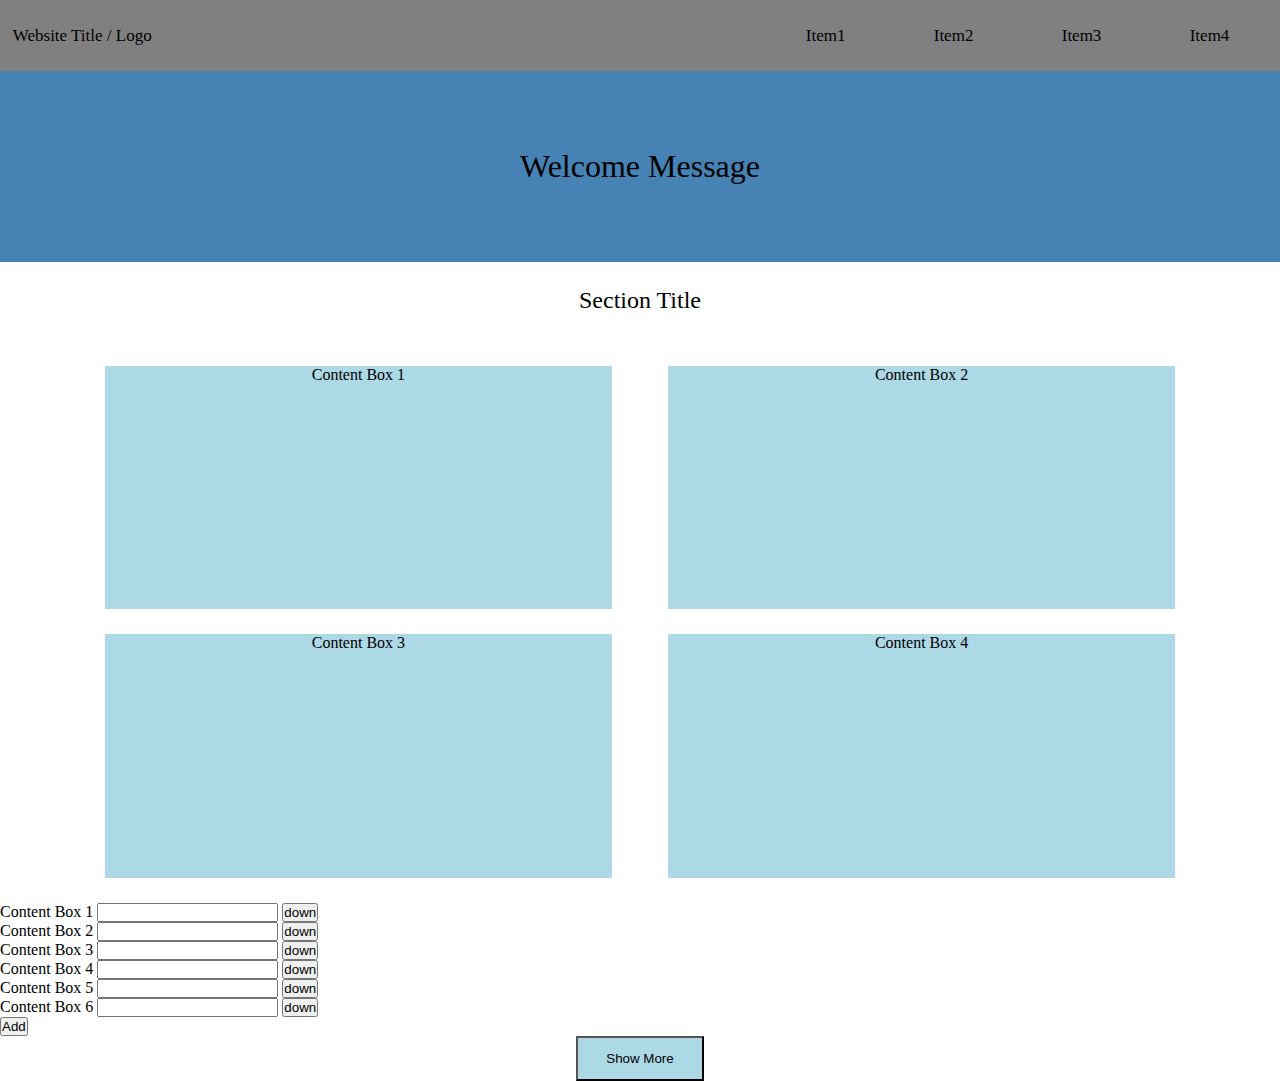
==== Week-2/Assignment-2/index.html @ 34ed7738 "update" ====
<!DOCTYPE html>
<html>
    <head>
        <link rel='stylesheet' href='style.css'>
    </head>
    <body>
        <nav>
            <a id='logo'>Website Title / Logo</a>
            <a class='nav_item'>Item1</a>
            <a class='nav_item'>Item2</a>
            <a class='nav_item'>Item3</a>
            <a class='nav_item'>Item4</a>
        </nav>
        <section id='wmsg' class='reseted'>Welcome Message</section>
        <section id='boxgparent'>
            <p id='title'>Section Title</p>
            <div id='boxparent'>
                <div class="contentBox">
                    <p>Content Box 1</p>
                </div>
                <div class='contentBox'>
                    <p>Content Box 2</p>
                </div>
            </div>
            <div id='boxparent'>
                <div class='contentBox'>
                    <p>Content Box 3</p>
                </div>
                <div class='contentBox'>
                    <p>Content Box 4</p>
                </div>
            </div>
        </section>
        <section>
            <div class='newContentDiv'>
                <div>
                    Content Box 1
                    <input class='newContentInBox'>
                    <button class='down'>down</button>
                </div>
                <div>
                    Content Box 2
                    <input class='newContentInBox'>
                    <button class='down'>down</button>
                </div>                
                <div>
                    Content Box 3
                    <input class='newContentInBox'>
                    <button class='down'>down</button>
                </div>                
                <div>
                    Content Box 4
                    <input class='newContentInBox'>
                    <button class='down'>down</button>
                </div>
                <div>
                    Content Box 5
                    <input class='newContentInBox'>
                    <button class='down'>down</button>
                </div>
                <div>
                    Content Box 6
                    <input class='newContentInBox'>
                    <button class='down'>down</button>
                </div>
            </div>
            <div> 
                <button  class='addContentInBox'>Add</button>
            </div>
        </section>
        <section>
            <button id='showMore'>Show More</button>
        </section>
        <section id='boxgparent' class='hide' title='hide'> 
            <div id='boxparent'>
                <div class="box">
                    <p>Content Box 5</p>
                </div>
                <div class='box'>
                    <p>Content Box 6</p>
                </div>
            </div>
            <div id='boxparent'>
                <div class='box'>
                    <p>Content Box 7</p>
                </div>
                <div class='box'>
                    <p>Content Box 8</p>
                </div>
            </div>
        </section>
    <script src = js.js></script>
    </body>
</html>
---- Week-2/Assignment-2/style.css ----
*{
    margin:0px;
    padding:0px;
}

nav{
    background-color: grey;
}

#logo{
    text-align: left;
    width:59%;
    padding-left: 1%;
}

.nav_item{
    width:9%;
    padding-right: 1%;
}

nav a{
    float:left;
    margin: 0px;
    background-color: grey;
    text-align: center;
    text-decoration: none;
    font-size: 17px;
    padding-top:2%;
    padding-bottom:2%;
}

#wmsg{
    font-size: 2em;
    clear:left;
    text-align: center;
    padding-top:6%;
    padding-bottom:6%;
    background-color: steelblue;
}

#title{
    font-size: 1.5em;
    clear:left;
    text-align: center;
    padding-top:2%;
    padding-bottom:2%;
    width: auto;
}

.contentBox{
    justify-content: center;
    align-items: center;
    padding-bottom:20%;
    margin:0 auto;
    background-color: lightblue;
    width:45%;
}

#boxparent{
    display: flex;
    justify-content: center;
    align-items: center;
    margin-left:6%;
    margin-right:6%;
    margin-top:2%;
    margin-bottom:2%;
    width:88%;
}

p{
    text-align: center;
    justify-content: center;
    align-items: center;
    margin:0 auto;
    width:120px;
}

#showMore{
    justify-content: center;
    align-items: center;
    text-align: center;
    width:10%;
    padding: 1%;
    margin-left:45%;
    margin-right:45%;
    background-color: lightblue;
}

.hide{
    display: none;
}
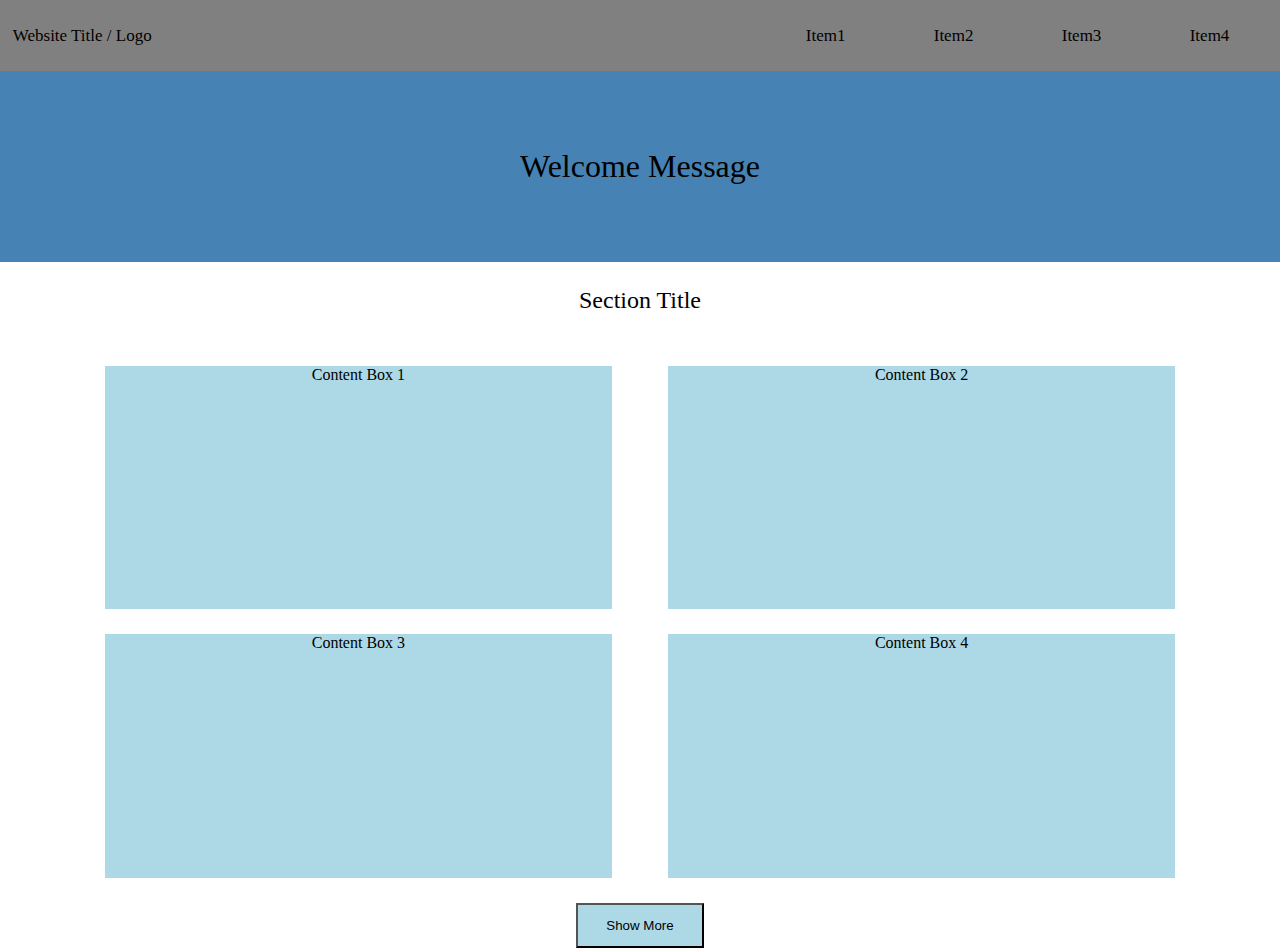
==== commit c77afb2d: "update w2a2" ====
--- a/Week-2/Assignment-2/index.html
+++ b/Week-2/Assignment-2/index.html
@@ -32,6 +32,28 @@
             </div>
         </section>
         <section>
+
+        </section>
+        <section>
+            <button id='showMore'>Show More</button>
+        </section>
+        <section id='boxgparent' class='hide' title='hide'> 
+            <div id='boxparent'>
+                <div class='contentBox'>
+                    <p>Content Box 5</p>
+                </div>
+                <div class='contentBox'>
+                    <p>Content Box 6</p>
+                </div>
+            </div>
+            <div id='boxparent'>
+                <div class='contentBox'>
+                    <p>Content Box 7</p>
+                </div>
+                <div class='contentBox'>
+                    <p>Content Box 8</p>
+                </div>
+            </div>
             <div class='newContentDiv'>
                 <div>
                     Content Box 1
@@ -68,27 +90,6 @@
                 <button  class='addContentInBox'>Add</button>
             </div>
         </section>
-        <section>
-            <button id='showMore'>Show More</button>
-        </section>
-        <section id='boxgparent' class='hide' title='hide'> 
-            <div id='boxparent'>
-                <div class="box">
-                    <p>Content Box 5</p>
-                </div>
-                <div class='box'>
-                    <p>Content Box 6</p>
-                </div>
-            </div>
-            <div id='boxparent'>
-                <div class='box'>
-                    <p>Content Box 7</p>
-                </div>
-                <div class='box'>
-                    <p>Content Box 8</p>
-                </div>
-            </div>
-        </section>
     <script src = js.js></script>
     </body>
 </html>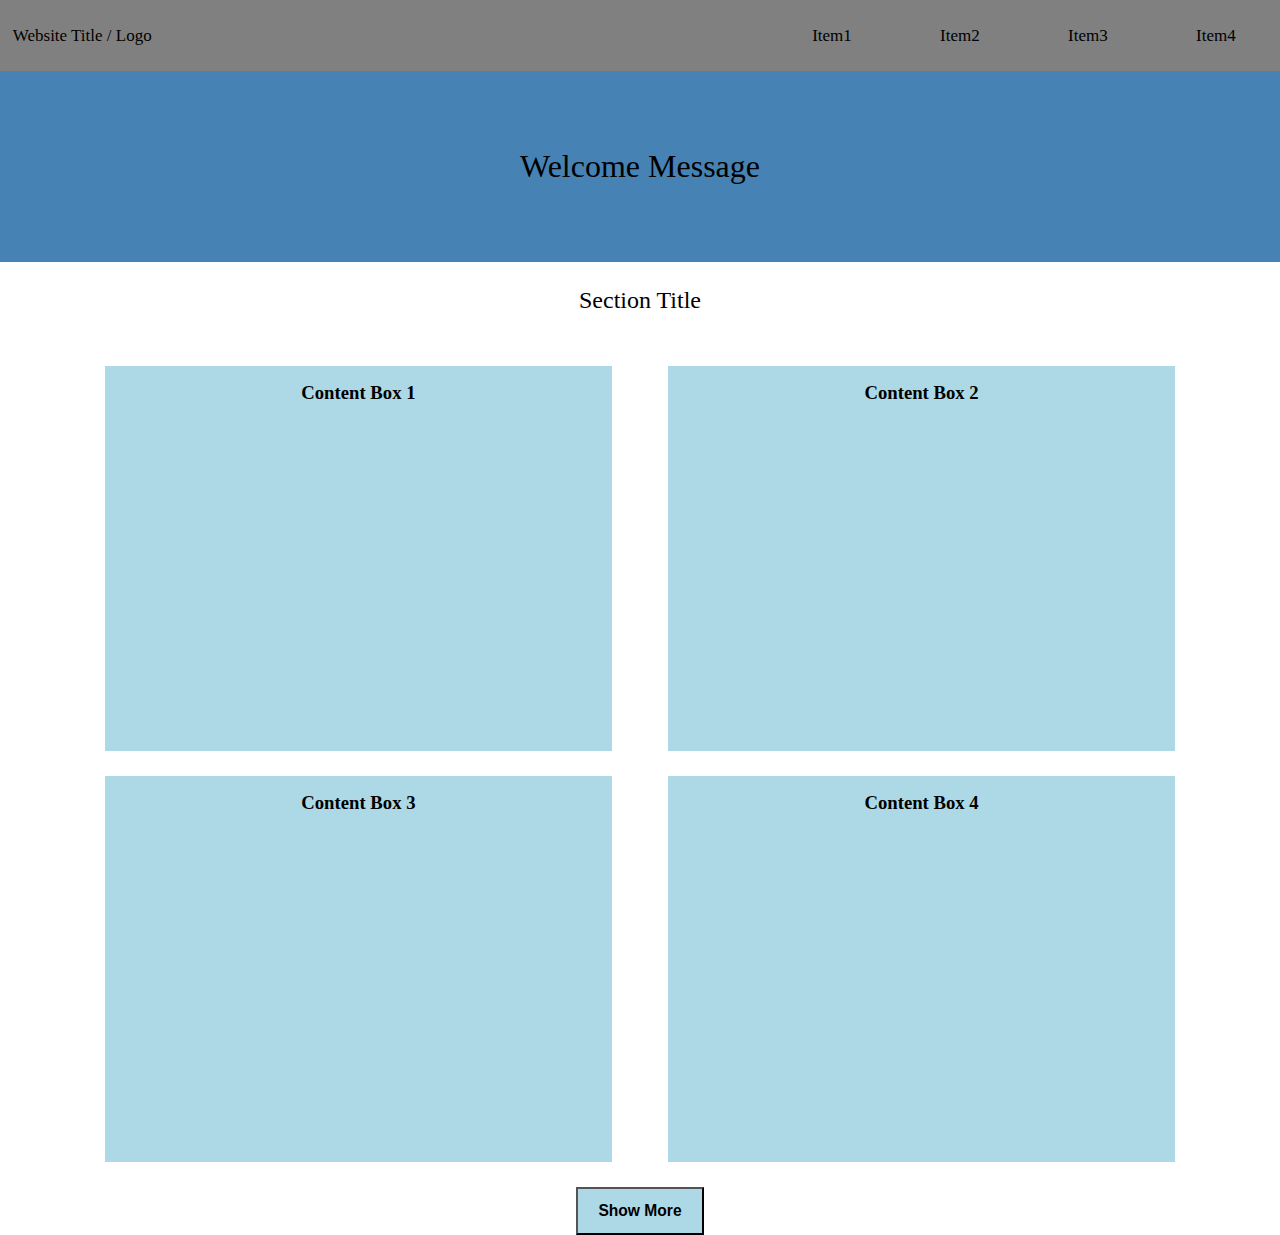
==== commit 8c3d4ab6: "update" ====
--- a/Week-2/Assignment-2/index.html
+++ b/Week-2/Assignment-2/index.html
@@ -5,29 +5,29 @@
     </head>
     <body>
         <nav>
-            <a id='logo'>Website Title / Logo</a>
-            <a class='nav_item'>Item1</a>
-            <a class='nav_item'>Item2</a>
-            <a class='nav_item'>Item3</a>
-            <a class='nav_item'>Item4</a>
+            <a class='logo'>Website Title / Logo</a>
+            <a class='nav-item'>Item1</a>
+            <a class='nav-item'>Item2</a>
+            <a class='nav-item'>Item3</a>
+            <a class='nav-item'>Item4</a>
         </nav>
-        <section id='wmsg' class='reseted'>Welcome Message</section>
-        <section id='boxgparent'>
-            <p id='title'>Section Title</p>
-            <div id='boxparent'>
-                <div class="contentBox">
-                    <p>Content Box 1</p>
+        <section class='welcome-message'>Welcome Message</section>
+        <section class='box-gparent'>
+            <p class='title'>Section Title</p>
+            <div class='box-parent'>
+                <div class="content-box">
+                    <h3>Content Box 1</h3>
                 </div>
-                <div class='contentBox'>
-                    <p>Content Box 2</p>
+                <div class='content-box'>
+                    <h3>Content Box 2</h3>
                 </div>
             </div>
-            <div id='boxparent'>
-                <div class='contentBox'>
-                    <p>Content Box 3</p>
+            <div class='box-parent'>
+                <div class='content-box'>
+                    <h3>Content Box 3</h3>
                 </div>
-                <div class='contentBox'>
-                    <p>Content Box 4</p>
+                <div class='content-box'>
+                    <h3>Content Box 4</h3>
                 </div>
             </div>
         </section>
@@ -35,61 +35,72 @@
 
         </section>
         <section>
-            <button id='showMore'>Show More</button>
+            <button class='show-more'>
+                <h3>Show More</h3>
+            </button>
         </section>
-        <section id='boxgparent' class='hide' title='hide'> 
-            <div id='boxparent'>
-                <div class='contentBox'>
-                    <p>Content Box 5</p>
+        <section class='box-gparent hide'> 
+            <div class='box-parent'>
+                <div class='content-box'>
+                    <h3>Content Box 5</h3>
                 </div>
-                <div class='contentBox'>
-                    <p>Content Box 6</p>
+                <div class='content-box'>
+                    <h3>Content Box 6</h3>
                 </div>
             </div>
-            <div id='boxparent'>
-                <div class='contentBox'>
-                    <p>Content Box 7</p>
+            <div class='box-parent'>
+                <div class='content-box'>
+                    <h3>Content Box 7</h3>
                 </div>
-                <div class='contentBox'>
-                    <p>Content Box 8</p>
+                <div class='content-box'>
+                    <h3>Content Box 8</h3>
                 </div>
             </div>
-            <div class='newContentDiv'>
+            <div class='new-content-div'>
                 <div>
-                    Content Box 1
-                    <input class='newContentInBox'>
+                    <span>Content Box 1</span>
+                    <input class='new-content-in-box'>
                     <button class='down'>down</button>
                 </div>
                 <div>
-                    Content Box 2
-                    <input class='newContentInBox'>
+                    <span>Content Box 2</span>
+                    <input class='new-content-in-box'>
                     <button class='down'>down</button>
                 </div>                
                 <div>
-                    Content Box 3
-                    <input class='newContentInBox'>
+                    <span>Content Box 3</span>
+                    <input class='new-content-in-box'>
                     <button class='down'>down</button>
                 </div>                
                 <div>
-                    Content Box 4
-                    <input class='newContentInBox'>
+                    <span>Content Box 4</span>
+                    <input class='new-content-in-box'>
                     <button class='down'>down</button>
                 </div>
                 <div>
-                    Content Box 5
-                    <input class='newContentInBox'>
+                    <span>Content Box 5</span>
+                    <input class='new-content-in-box'>
                     <button class='down'>down</button>
                 </div>
                 <div>
-                    Content Box 6
-                    <input class='newContentInBox'>
+                    <span>Content Box 6</span>
+                    <input class='new-content-in-box'>
                     <button class='down'>down</button>
                 </div>
+                <div>
+                    <span>Content Box 7</span>
+                    <input class='new-content-in-box'>
+                    <button class='down'>down</button>
+                </div>
+                <div>
+                    <span>Content Box 8</span>
+                    <input class='new-content-in-box'>
+                    <button class='down'>down</button>
+                </div>
+                <button class='add-content-in-box'>Add</button>
             </div>
-            <div> 
-                <button  class='addContentInBox'>Add</button>
-            </div>
+
         </section>
-    <script src = js.js></script>
+    <script src = app.js></script>
     </body>
 </html>--- a/Week-2/Assignment-2/style.css
+++ b/Week-2/Assignment-2/style.css
@@ -7,20 +7,24 @@
     background-color: grey;
 }
 
-#logo{
+.logo{
     text-align: left;
     width:59%;
     padding-left: 1%;
 }
 
-.nav_item{
+.nav-item{
     width:9%;
-    padding-right: 1%;
+    padding-right: 0.5%;
+    padding-left: 0.5%;
 }
 
+.nav-item:hover{
+    background-color: steelblue;
+}
 nav a{
     float:left;
-    margin: 0px;
+    margin: 0 auto;
     background-color: grey;
     text-align: center;
     text-decoration: none;
@@ -29,7 +33,7 @@
     padding-bottom:2%;
 }
 
-#wmsg{
+.welcome-message{
     font-size: 2em;
     clear:left;
     text-align: center;
@@ -38,7 +42,7 @@
     background-color: steelblue;
 }
 
-#title{
+.title{
     font-size: 1.5em;
     clear:left;
     text-align: center;
@@ -47,16 +51,17 @@
     width: auto;
 }
 
-.contentBox{
+.content-box{
     justify-content: center;
     align-items: center;
     padding-bottom:20%;
     margin:0 auto;
     background-color: lightblue;
     width:45%;
+    height:10rem;
 }
 
-#boxparent{
+.box-parent{
     display: flex;
     justify-content: center;
     align-items: center;
@@ -67,15 +72,23 @@
     width:88%;
 }
 
-p{
+.content-box h3{
     text-align: center;
     justify-content: center;
     align-items: center;
+    padding: 1rem;
     margin:0 auto;
-    width:120px;
 }
 
-#showMore{
+.content-box p{
+    text-align: left;
+    justify-content: center;
+    align-items: center;
+    padding: 1rem;
+    margin:0 auto;
+}
+
+.show-more{
     justify-content: center;
     align-items: center;
     text-align: center;
@@ -88,4 +101,35 @@
 
 .hide{
     display: none;
+}
+
+.new-content-div div{
+    margin:1rem;
+    align-content: center;
+    float: left;
+}
+
+.new-content-div div span{
+    width:7rem;
+    align-content: center;
+    float: left;
+}
+
+.new-content-div{
+    margin: 0 auto;
+    width: 60%;
+}
+
+.add-content-in-box{
+    clear: both;
+    margin: 0 auto;
+    float: left;
+    justify-content: center;
+    align-items: center;
+    text-align: center;
+    width:10%;
+    padding: 1%;
+    margin-left:45%;
+    margin-right:45%;
+    background-color: lightblue;
 }